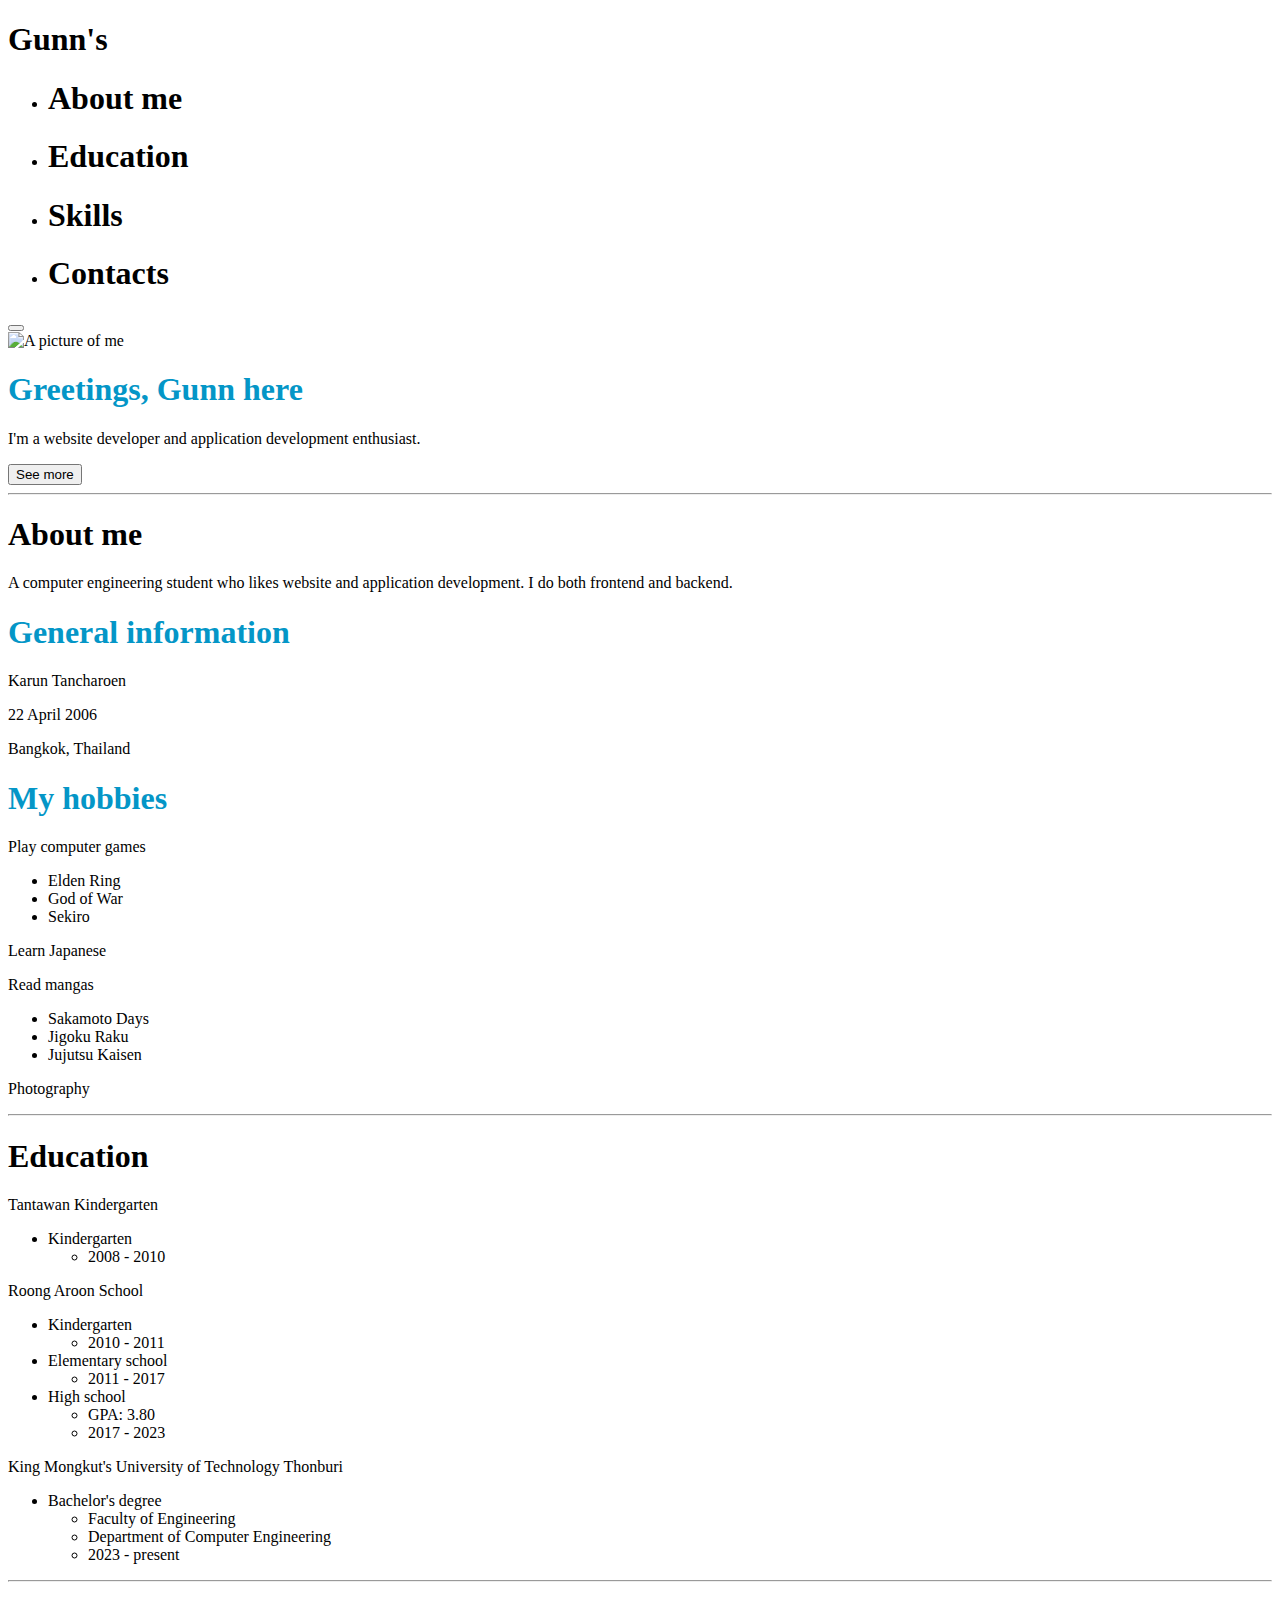
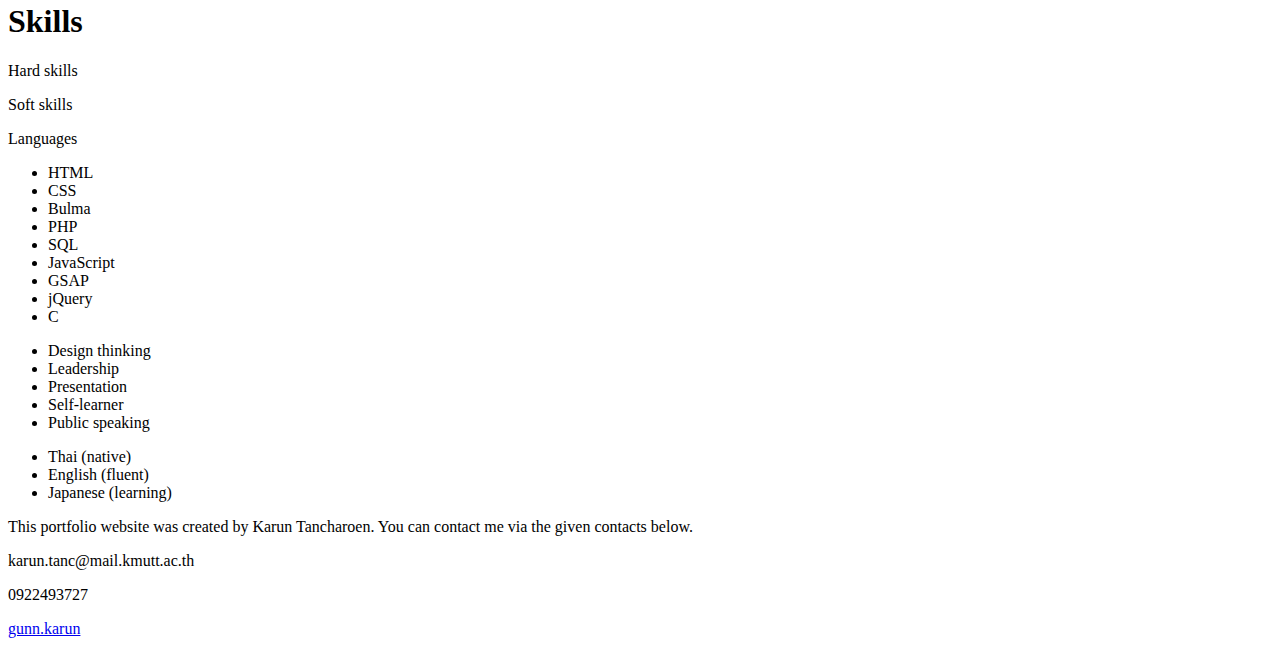
==== public/index.html @ 71eddd02 "Sixth commit" ====
<!DOCTYPE html>

<head>
    <link href="https://fonts.googleapis.com/css2?family=Poppins&display=swap" rel="stylesheet">
    <link rel="stylesheet" href="https://cdn.jsdelivr.net/npm/bulma@0.9.4/css/bulma.min.css">
    <link rel="stylesheet" href="Style.css">
    <script src="https://kit.fontawesome.com/14c705502c.js" crossorigin="anonymous"></script>
    <title>Gunn's</title>
    <script src="https://cdnjs.cloudflare.com/ajax/libs/gsap/3.12.2/gsap.min.js" defer></script>
    <script src="Script.js" defer></script>
</head>
<html>

<body>
    <div class="Top"></div>
    <nav class="navbar mb-6">
        <div class="navbar-brand">
            <h1 class="navbar-item has-text-weight-bold title Title">Gunn's</h1>
        </div>
        <div class="navbar-menu">
            <div class="navbar-end">
                <nav class="breadcrumb navbar-item has-bullet-separator">
                    <ul>
                        <li>
                            <h1 class="has-text-weight-bold mx-3 Menu Go_to_about_me">About me</h1>
                        </li>
                        <li>
                            <h1 class="has-text-weight-bold mx-3 Menu Go_to_education">Education</h1>
                        </li>
                        <li>
                            <h1 class="has-text-weight-bold mx-3 Menu Go_to_skills">Skills</h1>
                        </li>
                        <li>
                            <h1 class="has-text-weight-bold mx-3 Menu Go_to_contacts">Contacts</h1>
                        </li>
                    </ul>
                </nav>
            </div>
        </div>
    </nav>
    <button class="button is-rounded To_the_top Display_to_the_top">
        <i class="fa-solid fa-chevron-up fa-bounce is-centered"></i>
    </button>
    <div class="container mb-6 pb-6">
        <div class="columns mb-6 Landing_page_columns">
            <div class="column has-text-centered Landing_page_picture_column">
                <img src="Assets/A picture of me.jpg" alt="A picture of me" class="Landing_page_picture">
            </div>
            <div class="column Landing_page_content_column">
                <div class="content Landing_page_content">
                    <h1 style="color: #0496c7;">Greetings, Gunn here</h1>
                    <p>I'm a website developer and application development enthusiast.</p>
                    <button class="button has-text-weight-bold is-rounded See_more">See more</button>
                </div>
            </div>
        </div>
        <hr class="About_me_section">
        <h1 class="mb-2 title">About me</h1>
        <p class="mb-6">A computer engineering student who likes website and application development. I do both frontend and backend.</p>
        <div class="content has-text-centered mb-6">
            <h1 class="mb-6" style="color: #0496c7;">General information</h1>
            <div class="columns is-centered">
                <div class="column is-2 mx-3 Column_decoration">
                    <i class="fa-solid fa-user fa-2xl my-6"></i>
                    <p>Karun Tancharoen</p>
                </div>
                <div class="column is-2 mx-3 Column_decoration">
                    <i class="fa-solid fa-cake-candles fa-2xl my-6"></i>
                    <p>22 April 2006</p>
                </div>
                <div class="column is-2 mx-3 Column_decoration">
                    <i class="fa-solid fa-calendar-xmark fa-2xl my-6"></i>
                    <p id="Age"></p>
                </div>
                <div class="column is-2 mx-3 Column_decoration">
                    <i class="fa-solid fa-globe fa-2xl my-6"></i>
                    <p>Bangkok, Thailand</p>
                </div>
            </div>
            <h1 class="mb-6" style="color: #0496c7;">My hobbies</h1>
            <div class="columns is-centered">
                <div class="column is-2 mx-3 Column_decoration">
                    <i class="fa-solid fa-gamepad fa-2xl fa-beat my-6"></i>
                    <p>Play computer games</p>
                    <ul class="has-text-left Games">
                        <li>Elden Ring</li>
                        <li>God of War</li>
                        <li>Sekiro</li>
                    </ul>
                </div>
                <div class="column is-2 mx-3 Column_decoration">
                    <i class="fa-solid fa-language fa-2xl my-6"></i>
                    <p>Learn Japanese</p>
                </div>
                <div class="column is-2 mx-3 Column_decoration">
                    <i class="fa-solid fa-book-open-reader fa-2xl fa-beat my-6"></i>
                    <p>Read mangas</p>
                    <ul class="has-text-left Mangas">
                        <li>Sakamoto Days</li>
                        <li>Jigoku Raku</li>
                        <li>Jujutsu Kaisen</li>
                    </ul>
                </div>
                <div class="column is-2 mx-3 Column_decoration">
                    <i class="fa-solid fa-camera fa-2xl my-6"></i>
                    <p>Photography</p>
                </div>
            </div>
        </div>
        <hr class="Education_section">
        <h1 class="title">Education</h1>
        <div class="content mb-6">
            <div class="columns is-centered mb-6">
                <div class="column has-text-right is-2">
                    <p class="has-text-weight-bold">Tantawan Kindergarten</p>
                </div>
                <div class="column has-text-centered is-2">
                    <i class="fa-solid fa-arrow-right Tantawan_arrow"></i>
                </div>
                <div class="column is-2 Tantawan_details">
                    <ul class="mt-0">
                        <li>Kindergarten</li>
                        <ul>
                            <li>2008 - 2010</li>
                        </ul>
                    </ul>
                </div>
            </div>
            <div class="columns is-centered mb-6">
                <div class="column has-text-right is-2">
                    <p class="has-text-weight-bold">Roong Aroon School</p>
                </div>
                <div class="column has-text-centered is-2">
                    <i class="fa-solid fa-arrow-right Roong_aroon_arrow"></i>
                </div>
                <div class="column is-2 Roong_aroon_details">
                    <ul class="mt-0">
                        <li>Kindergarten</li>
                        <ul>
                            <li>2010 - 2011</li>
                        </ul>
                        <li>Elementary school</li>
                        <ul>
                            <li>2011 - 2017</li>
                        </ul>
                        <li>High school</li>
                        <ul>
                            <li>GPA: 3.80</li>
                            <li>2017 - 2023</li>
                        </ul>
                    </ul>
                </div>
            </div>
            <div class="columns is-centered">
                <div class="column has-text-right is-2">
                    <p class="has-text-weight-bold">King Mongkut's University of Technology Thonburi</p>
                </div>
                <div class="column has-text-centered is-2">
                    <i class="fa-solid fa-arrow-right Kmutt_arrow"></i>
                </div>
                <div class="column is-2 Kmutt_details">
                    <ul class="mt-0">
                        <li>Bachelor's degree</li>
                        <ul>
                            <li>Faculty of Engineering</li>
                            <li>Department of Computer Engineering</li>
                            <li>2023 - present</li>
                        </ul>
                    </ul>
                </div>
            </div>
        </div>
        <hr class="Skills_section">
        <h1 class="title">Skills</h1>
        <div class="content">
            <div class="columns has-text-centered is-centered">
                <div class="column is-2 mr-6">
                    <p class="has-text-weight-bold">Hard skills</p>
                </div>
                <div class="column is-2 mx-6">
                    <p class="has-text-weight-bold">Soft skills</p>
                </div>
                <div class="column is-2 ml-6">
                    <p class="has-text-weight-bold">Languages</p>
                </div>
            </div>
            <div class="columns has-text-centered is-centered">
                <div class="column is-2 mr-6">
                    <i class="fa-solid fa-arrow-down Hard_skills_arrow"></i>
                </div>
                <div class="column is-2 mx-6">
                    <i class="fa-solid fa-arrow-down Soft_skills_arrow"></i>
                </div>
                <div class="column is-2 ml-6">
                    <i class="fa-solid fa-arrow-down Languages_arrow"></i>
                </div>
            </div>
            <div class="columns is-centered">
                <div class="column is-2 mr-6 Hard_skills">
                    <ul class="mt-0">
                        <li>HTML</li>
                        <li>CSS</li>
                        <li>Bulma</li>
                        <li>PHP</li>
                        <li>SQL</li>
                        <li>JavaScript</li>
                        <li>GSAP</li>
                        <li>jQuery</li>
                        <li>C</li>
                    </ul>
                </div>
                <div class="column is-2 mx-6 Soft_skills">
                    <ul class="mt-0">
                        <li>Design thinking</li>
                        <li>Leadership</li>
                        <li>Presentation</li>
                        <li>Self-learner</li>
                        <li>Public speaking</li>
                    </ul>
                </div>
                <div class="column is-2 ml-6 Languages">
                    <ul class="mt-0">
                        <li>Thai (native)</li>
                        <li>English (fluent)</li>
                        <li>Japanese (learning)</li>
                    </ul>
                </div>
            </div>
        </div>
    </div>
    <footer class="footer has-text-centered Footer">
        <div class="content">
            <p class="mb-6">This portfolio website was created by Karun Tancharoen. You can contact me via the given contacts below.</p>
            <div class="columns is-centered">
                <div class="column is-3 Contacts_column" style="width: fit-content">
                    <i class="fa-solid fa-envelope"></i>
                    <p class="Mail">karun.tanc@mail.kmutt.ac.th</p>
                </div>
                <div class="column is-3 Contacts_column" style="width: fit-content">
                    <i class="fa-solid fa-phone"></i>
                    <p class="Phone">0922493727</p>
                </div>
                <div class="column is-3 Contacts_column" style="width: fit-content">
                    <i class="fa-brands fa-square-instagram"></i>
                    <a href="https://www.instagram.com/gunn_karun/#" class="Instagram" target="_blank">gunn.karun</a>
                </div>
            </div>
        </div>
    </footer>
</body>

</html>
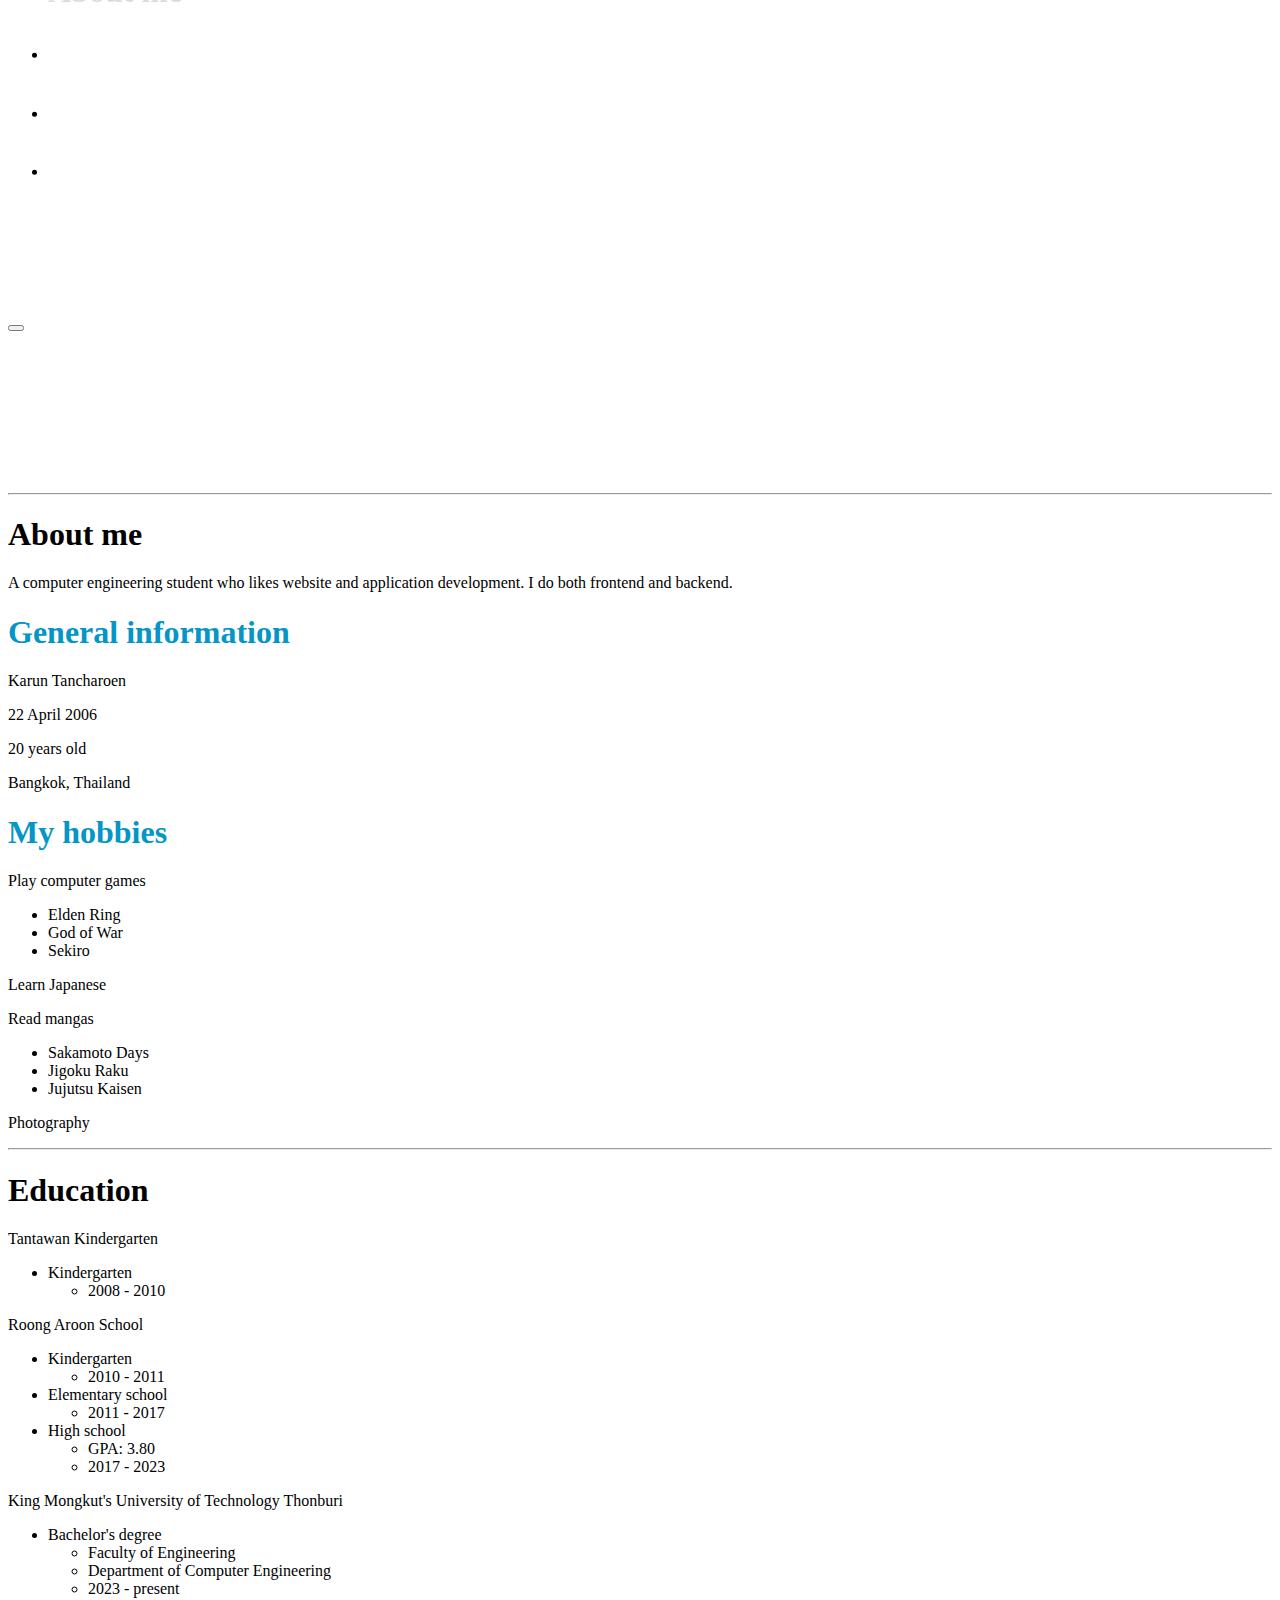
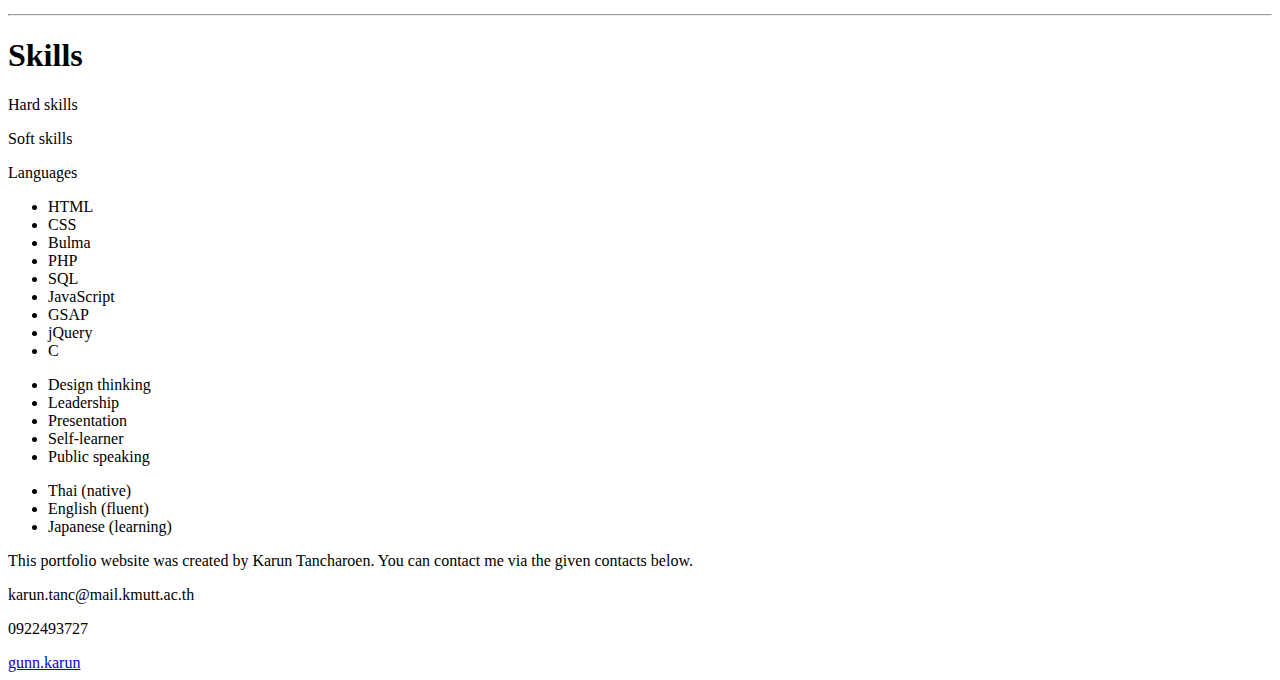
==== commit 6816beed: "Seventh commit" ====
--- a/public/index.html
+++ b/public/index.html
@@ -48,7 +48,7 @@
             </div>
             <div class="column Landing_page_content_column">
                 <div class="content Landing_page_content">
-                    <h1 style="color: #0496c7;">Greetings, Gunn here</h1>
+                    <h1 style="color: #0496c7;">Greetings, Gunn's here</h1>
                     <p>I'm a website developer and application development enthusiast.</p>
                     <button class="button has-text-weight-bold is-rounded See_more">See more</button>
                 </div>
